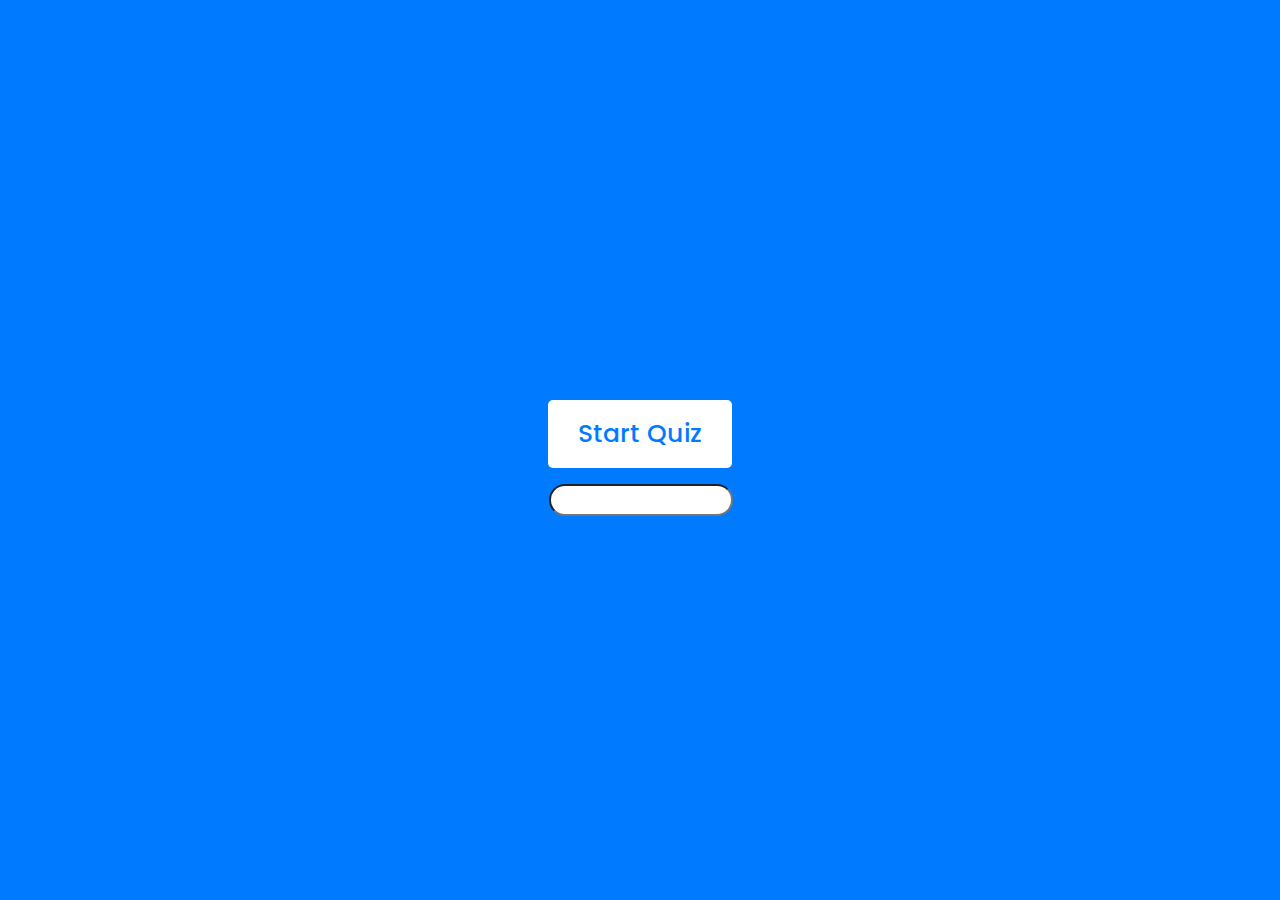
==== index.html @ 05d9fa7f "Add files via upload" ====
<!DOCTYPE html>
<html lang="en">
<head>
    <meta charset="UTF-8">
    <meta name="viewport" content="width=device-width, initial-scale=1.0">
    <title>Awesome Quiz App </title>
    <link rel="stylesheet" href="style.css">
    <!-- FontAweome CDN Link for Icons-->
    <link rel="stylesheet" href="https://cdnjs.cloudflare.com/ajax/libs/font-awesome/5.15.3/css/all.min.css"/>
</head>
<body>
    <!-- start Quiz button -->
    <div class="start_btn">
        <button>Start Quiz</button>
        <div class=".padding">
        <input type="text" id="urlsubmit" class="urlsubmit">
        </div>
    </div>
    <!-- Info Box -->
    <div class="info_box">
        <div class="info-title"><span>Some Rules of this Quiz</span></div>
        <div class="info-list">
            <div class="info">1. You will have only <span>15 seconds</span> per each question.</div>
            <div class="info">2. Once you select your answer, it can't be undone.</div>
            <div class="info">3. You can't select any option once time goes off.</div>
            <div class="info">4. You can't exit from the Quiz while you're playing.</div>
            <div class="info">5. You'll get points on the basis of your correct answers.</div>
        </div>
        <div class="buttons">
            <button class="quit">Exit Quiz</button>
            <button class="restart">Continue</button>
        </div>
    </div>

    <!-- Quiz Box -->
    <div class="quiz_box">
        <header>
            <div class="title">Awesome Quiz Application</div>
            <div class="timer">
                <div class="time_left_txt">Time Left</div>
                <div class="timer_sec">15</div>
            </div>
            <div class="time_line"></div>
        </header>
        <section>
            <div class="que_text">
                <!-- Here I've inserted question from JavaScript -->
            </div>
            <div class="option_list">
                <!-- Here I've inserted options from JavaScript -->
            </div>
        </section>

        <!-- footer of Quiz Box -->
        <footer>
            <div class="total_que">
                <!-- Here I've inserted Question Count Number from JavaScript -->
            </div>
            <button class="next_btn">Next Que</button>
        </footer>
    </div>

    <!-- Result Box -->
    <div class="result_box">
        <div class="icon">
            <i class="fas fa-crown"></i>
        </div>
        <div class="complete_text">You've completed the Quiz!</div>
        <div class="score_text">
            <!-- Here I've inserted Score Result from JavaScript -->
        </div>
        <div class="buttons">
            <button class="restart">Replay Quiz</button>
            <button class="quit">Quit Quiz</button>
        </div>
    </div>

    <!-- Inside this JavaScript file I've coded all Quiz Codes -->
    <script src="js/script.js"></script>

</body>
</html>
---- style.css ----
/* importing google fonts */
@import url('https://fonts.googleapis.com/css2?family=Poppins:wght@200;300;400;500;600;700&display=swap');
*{
    margin: 0;
    padding: 0;
    box-sizing: border-box;
    font-family: 'Poppins', sans-serif;
}

body{
    background: #007bff;
}

::selection{
    color: #fff;
    background: #007bff;
    transform: translate(-50%, -50%);
        box-shadow: 0 4px 8px 0 rgba(0, 0, 0, 0.2),
            0 6px 20px 0 rgba(0, 0, 0, 0.19);
}

.start_btn,
.info_box,
.quiz_box,
.result_box{
    position: absolute;
    top: 50%;
    left: 50%;
    transform: translate(-50%, -50%);
    /* box-shadow: 0 4px 8px 0 rgba(0, 0, 0, 0.2), 
                0 6px 20px 0 rgba(0, 0, 0, 0.19); */
}

.info_box.activeInfo,
.quiz_box.activeQuiz,
.result_box.activeResult{
    opacity: 1;
    z-index: 5;
    pointer-events: auto;
    transform: translate(-50%, -50%) scale(1);
}

.start_btn button{
    font-size: 25px;
    font-weight: 500;
    color: #007bff;
    padding: 15px 30px;
    outline: none;
    border: none;
    border-radius: 5px;
    background: #fff;
    cursor: pointer;
}

.info_box{
    width: 540px;
    background: #fff;
    border-radius: 5px;
    transform: translate(-50%, -50%) scale(0.9);
    opacity: 0;
    pointer-events: none;
    transition: all 0.3s ease;
}

.info_box .info-title{
    height: 60px;
    width: 100%;
    border-bottom: 1px solid lightgrey;
    display: flex;
    align-items: center;
    padding: 0 30px;
    border-radius: 5px 5px 0 0;
    font-size: 20px;
    font-weight: 600;
}

.info_box .info-list{
    padding: 15px 30px;
}

.info_box .info-list .info{
    margin: 5px 0;
    font-size: 17px;
}

.info_box .info-list .info span{
    font-weight: 600;
    color: #007bff;
}
.info_box .buttons{
    height: 60px;
    display: flex;
    align-items: center;
    justify-content: flex-end;
    padding: 0 30px;
    border-top: 1px solid lightgrey;
}

.info_box .buttons button{
    margin: 0 5px;
    height: 40px;
    width: 100px;
    font-size: 16px;
    font-weight: 500;
    cursor: pointer;
    border: none;
    outline: none;
    border-radius: 5px;
    border: 1px solid #007bff;
    transition: all 0.3s ease;
}

.quiz_box{
    width: 550px;
    background: #fff;
    border-radius: 5px;
    transform: translate(-50%, -50%) scale(0.9);
    opacity: 0;
    pointer-events: none;
    transition: all 0.3s ease;
}

.quiz_box header{
    position: relative;
    z-index: 2;
    height: 70px;
    padding: 0 30px;
    background: #fff;
    border-radius: 5px 5px 0 0;
    display: flex;
    align-items: center;
    justify-content: space-between;
    box-shadow: 0px 3px 5px 1px rgba(0,0,0,0.1);
}

.quiz_box header .title{
    font-size: 20px;
    font-weight: 600;
}

.quiz_box header .timer{
    color: #004085;
    background: #cce5ff;
    border: 1px solid #b8daff;
    height: 45px;
    padding: 0 8px;
    border-radius: 5px;
    display: flex;
    align-items: center;
    justify-content: space-between;
    width: 145px;
}

.quiz_box header .timer .time_left_txt{
    font-weight: 400;
    font-size: 17px;
    user-select: none;
}

.quiz_box header .timer .timer_sec{
    font-size: 18px;
    font-weight: 500;
    height: 30px;
    width: 45px;
    color: #fff;
    border-radius: 5px;
    line-height: 30px;
    text-align: center;
    background: #343a40;
    border: 1px solid #343a40;
    user-select: none;
}

.quiz_box header .time_line{
    position: absolute;
    bottom: 0px;
    left: 0px;
    height: 3px;
    background: #007bff;
}

section{
    padding: 25px 30px 20px 30px;
    background: #fff;
}

section .que_text{
    font-size: 25px;
    font-weight: 600;
}

section .option_list{
    padding: 20px 0px;
    display: block;   
}

section .option_list .option{
    background: aliceblue;
    border: 1px solid #84c5fe;
    border-radius: 5px;
    padding: 8px 15px;
    font-size: 17px;
    margin-bottom: 15px;
    cursor: pointer;
    transition: all 0.3s ease;
    display: flex;
    align-items: center;
    justify-content: space-between;
}

section .option_list .option:last-child{
    margin-bottom: 0px;
}

section .option_list .option:hover{
    color: #004085;
    background: #cce5ff;
    border: 1px solid #b8daff;
}

section .option_list .option.correct{
    color: #155724;
    background: #d4edda;
    border: 1px solid #c3e6cb;
}

section .option_list .option.incorrect{
    color: #721c24;
    background: #f8d7da;
    border: 1px solid #f5c6cb;
}

section .option_list .option.disabled{
    pointer-events: none;
}

section .option_list .option .icon{
    height: 26px;
    width: 26px;
    border: 2px solid transparent;
    border-radius: 50%;
    text-align: center;
    font-size: 13px;
    pointer-events: none;
    transition: all 0.3s ease;
    line-height: 24px;
}
.option_list .option .icon.tick{
    color: #23903c;
    border-color: #23903c;
    background: #d4edda;
}

.option_list .option .icon.cross{
    color: #a42834;
    background: #f8d7da;
    border-color: #a42834;
}

footer{
    height: 60px;
    padding: 0 30px;
    display: flex;
    align-items: center;
    justify-content: space-between;
    border-top: 1px solid lightgrey;
}

footer .total_que span{
    display: flex;
    user-select: none;
}

footer .total_que span p{
    font-weight: 500;
    padding: 0 5px;
}

footer .total_que span p:first-child{
    padding-left: 0px;
}

footer button{
    height: 40px;
    padding: 0 13px;
    font-size: 18px;
    font-weight: 400;
    cursor: pointer;
    border: none;
    outline: none;
    color: #fff;
    border-radius: 5px;
    background: #007bff;
    border: 1px solid #007bff;
    line-height: 10px;
    opacity: 0;
    pointer-events: none;
    transform: scale(0.95);
    transition: all 0.3s ease;
}

footer button:hover{
    background: #0263ca;
}

footer button.show{
    opacity: 1;
    pointer-events: auto;
    transform: scale(1);
}

.result_box{
    background: #fff;
    border-radius: 5px;
    display: flex;
    padding: 25px 30px;
    width: 450px;
    align-items: center;
    flex-direction: column;
    justify-content: center;
    transform: translate(-50%, -50%) scale(0.9);
    opacity: 0;
    pointer-events: none;
    transition: all 0.3s ease;
}

.result_box .icon{
    font-size: 100px;
    color: #007bff;
    margin-bottom: 10px;
}

.result_box .complete_text{
    font-size: 20px;
    font-weight: 500;
}

.result_box .score_text span{
    display: flex;
    margin: 10px 0;
    font-size: 18px;
    font-weight: 500;
}

.result_box .score_text span p{
    padding: 0 4px;
    font-weight: 600;
}

.result_box .buttons{
    display: flex;
    margin: 20px 0;
}

.result_box .buttons button{
    margin: 0 10px;
    height: 45px;
    padding: 0 20px;
    font-size: 18px;
    font-weight: 500;
    cursor: pointer;
    border: none;
    outline: none;
    border-radius: 5px;
    border: 1px solid #007bff;
    transition: all 0.3s ease;
}

.buttons button.restart{
    color: #fff;
    background: #007bff;
}

.buttons button.restart:hover{
    background: #0263ca;
}

.buttons button.quit{
    color: #007bff;
    background: #fff;
}

.buttons button.quit:hover{
    color: #fff;
    background: #007bff;
}
#urlsubmit{
    position: relative;
    top: 1rem;
    left: 1px;
    padding: 1;
    width: 11.5rem;
    height: 2rem;
    border-radius: 25rem;
    

}
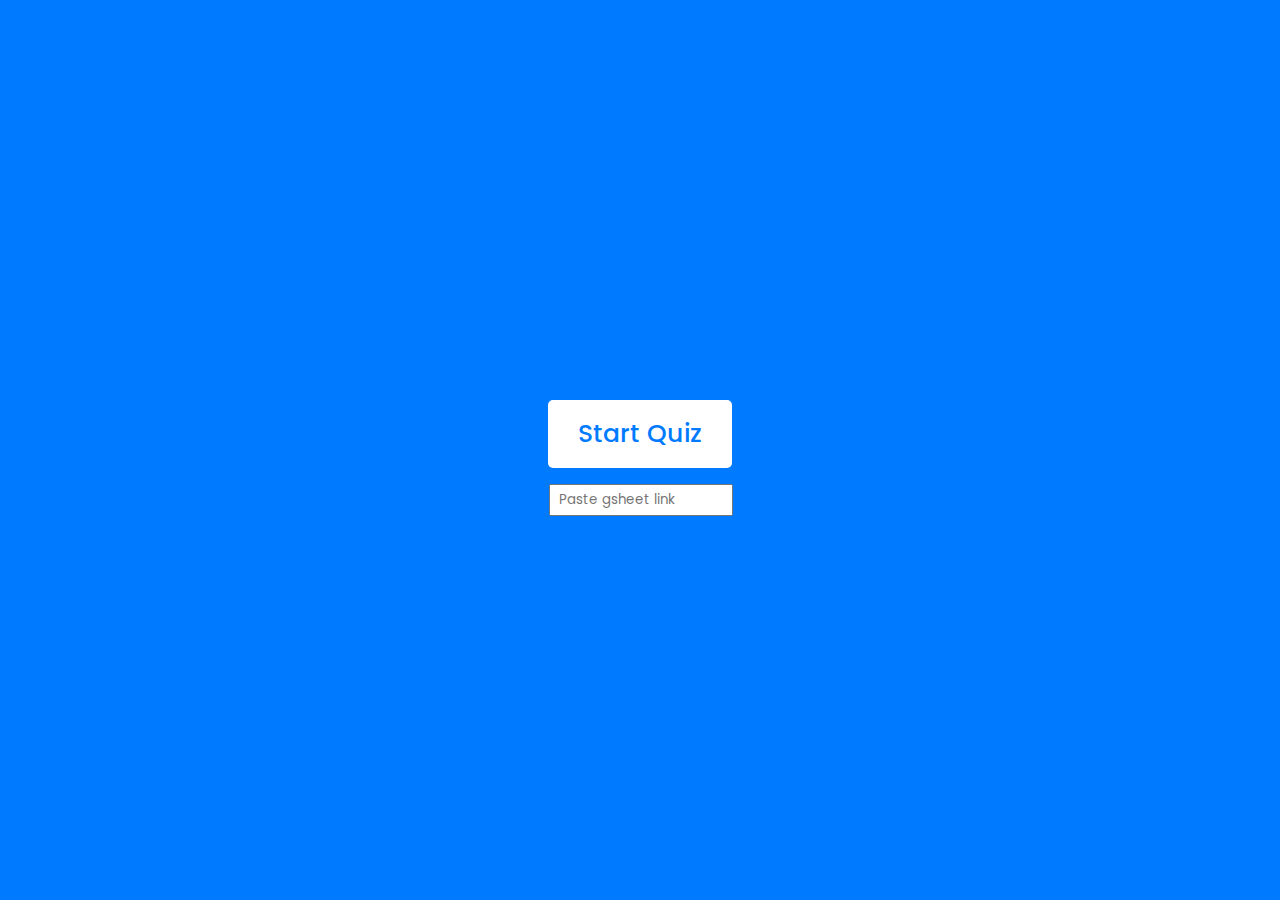
==== commit 050b2f9d: "alert for link not paste" ====
--- a/index.html
+++ b/index.html
@@ -3,7 +3,7 @@
 <head>
     <meta charset="UTF-8">
     <meta name="viewport" content="width=device-width, initial-scale=1.0">
-    <title>Awesome Quiz App </title>
+    <title>Form Ease</title>
     <link rel="stylesheet" href="style.css">
     <!-- FontAweome CDN Link for Icons-->
     <link rel="stylesheet" href="https://cdnjs.cloudflare.com/ajax/libs/font-awesome/5.15.3/css/all.min.css"/>
@@ -13,7 +13,7 @@
     <div class="start_btn">
         <button>Start Quiz</button>
         <div class=".padding">
-        <input type="text" id="urlsubmit" class="urlsubmit">
+        <input type="text" id="urlsubmit" class="urlsubmit" placeholder="  Paste gsheet link">
         </div>
     </div>
     <!-- Info Box -->
--- a/style.css
+++ b/style.css
@@ -391,7 +391,7 @@
     padding: 1;
     width: 11.5rem;
     height: 2rem;
-    border-radius: 25rem;
+    /* border-radius: 25rem; */
     
 
 }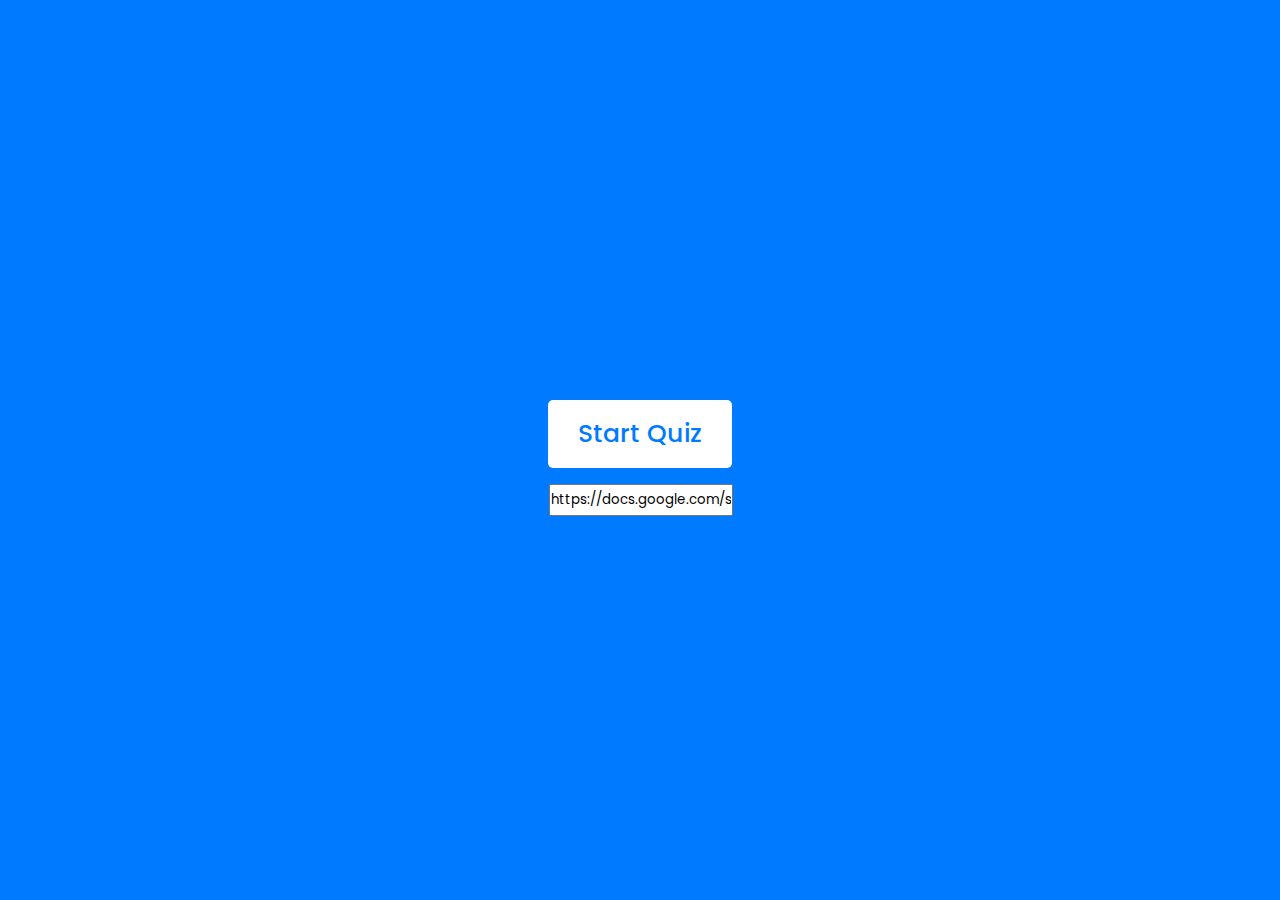
==== commit ba184c39: "made it responsive" ====
--- a/index.html
+++ b/index.html
@@ -13,7 +13,7 @@
     <div class="start_btn">
         <button>Start Quiz</button>
         <div class=".padding">
-        <input type="text" id="urlsubmit" class="urlsubmit" placeholder="  Paste gsheet link">
+        <input type="text" id="urlsubmit" class="urlsubmit" value="https://docs.google.com/spreadsheets/d/1xa5bCHfBd3wcRsMSWNGC-WT0FsOntJeB2faru0R1GcE/edit#gid=0" placeholder="  Paste gsheet link" >
         </div>
     </div>
     <!-- Info Box -->
--- a/style.css
+++ b/style.css
@@ -53,7 +53,8 @@
 }
 
 .info_box{
-    width: 540px;
+    width: 100%;
+    max-width: 540px;
     background: #fff;
     border-radius: 5px;
     transform: translate(-50%, -50%) scale(0.9);
@@ -111,7 +112,8 @@
 }
 
 .quiz_box{
-    width: 550px;
+    width: 100%;
+    max-width: 550px;
     background: #fff;
     border-radius: 5px;
     transform: translate(-50%, -50%) scale(0.9);
